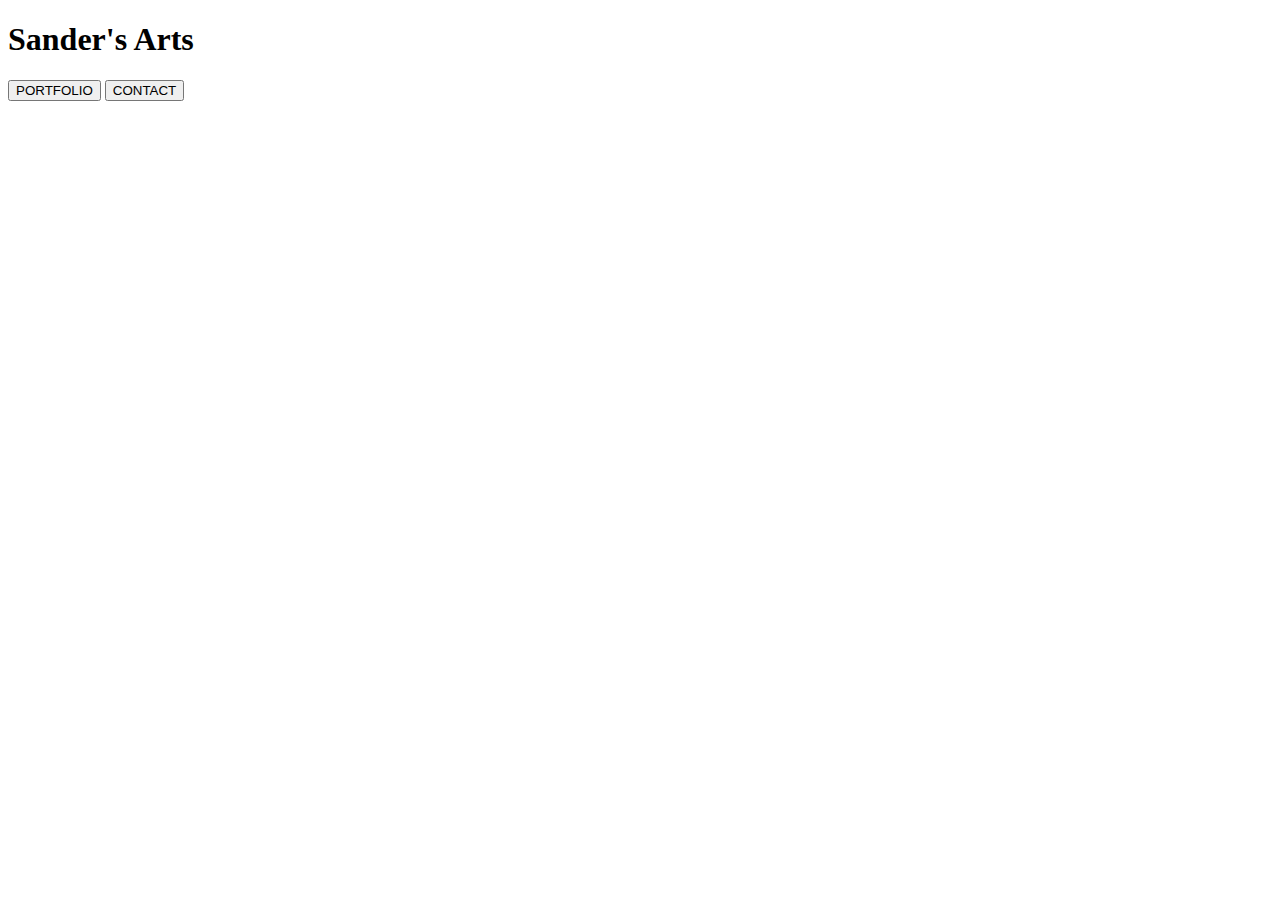
==== index.html @ 0e67fcb4 "Create index.html" ====
<!doctype html>
<html>
<head>
<meta charset="utf-8">
	<title>Sander's Arts</title>
	
	<link rel="stylesheet" href="Stylesheet_Sander.css">
	
</head>

<body>
	
	<div class="header">
	<p></p>
	<p></p>
	<h1>Sander's Arts</h1> 
</div>
	
	<div id="buttomheader">
		
			<div class="container1">
	<a href="Portfolio.html"><button class="btn-2">PORTFOLIO</button></a>
	<a href="Contact.html"><button class="btn-1">CONTACT</button></a> 
			</div>
	</div>
	
	
	
</body>
</html>
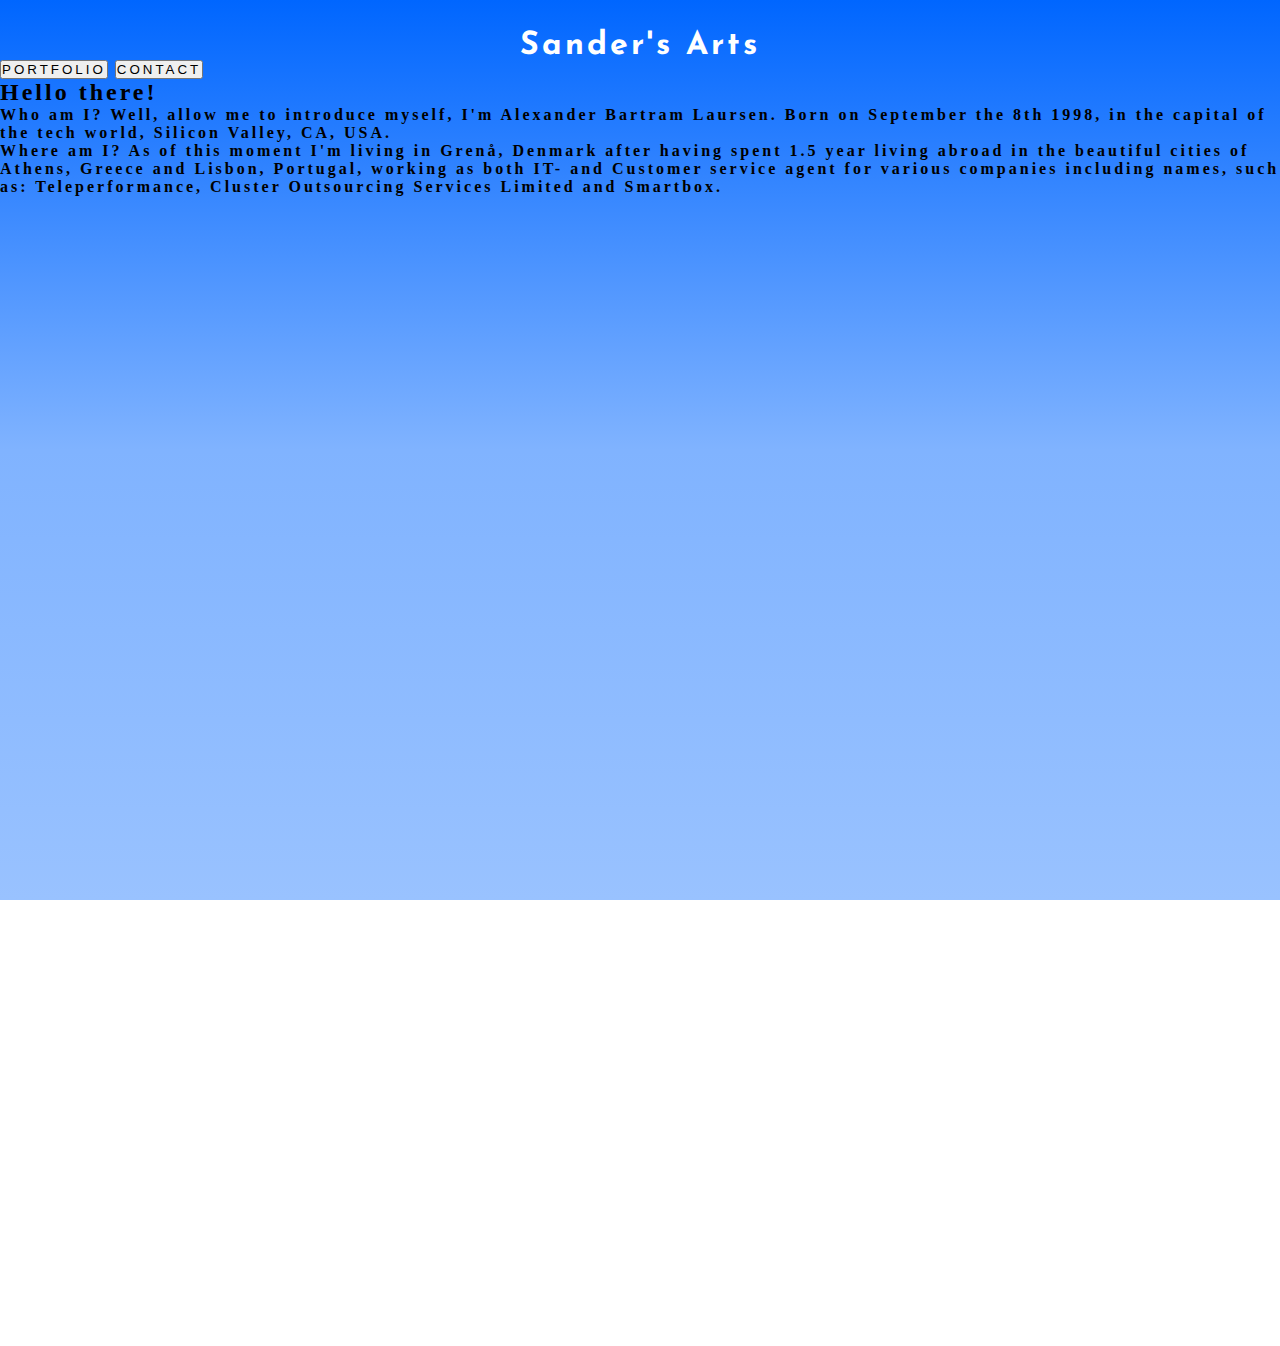
==== commit 418950ea: "Update index.html" ====
--- a/index.html
+++ b/index.html
@@ -10,7 +10,7 @@
 
 <body>
 	
-	<div class="header">
+<div class="header">
 	<p></p>
 	<p></p>
 	<h1>Sander's Arts</h1> 
@@ -18,13 +18,28 @@
 	
 	<div id="buttomheader">
 		
-			<div class="container1">
+	  <div class="container1">
 	<a href="Portfolio.html"><button class="btn-2">PORTFOLIO</button></a>
 	<a href="Contact.html"><button class="btn-1">CONTACT</button></a> 
-			</div>
+	  </div>
 	</div>
 	
+	
+	<div class="wrapper">
+	<article class="info">
+	
+	<h2> Hello there!</h2>
+<p><b>Who am I? Well, allow me to introduce myself, I'm Alexander Bartram Laursen. Born on September the 8th 1998, in the capital of the tech world, Silicon Valley, CA, USA. </b></p>
+		<p><b>Where am I? As of this moment I'm living in Grenå, Denmark after having spent 1.5 year living abroad in the beautiful cities of Athens, Greece and Lisbon, Portugal, working as both IT- and Customer service agent for various companies including names, such as: Teleperformance, Cluster Outsourcing Services Limited and Smartbox.</b></p>		
+	</article>
+	</div>
+	
+<div class="footer"></div>
 	
 	
 </body>
 </html>
+
+	
+</body>
+</html>
--- a/Stylesheet_Sander.css
+++ b/Stylesheet_Sander.css
@@ -0,0 +1,38 @@
+@charset "utf-8";
+/* CSS Document */
+
+@import url('https://fonts.googleapis.com/css2?family=Josefin+Sans:wght@300&display=swap');
+* {
+	
+	letter-spacing: 3px;
+	margin: 0;
+	padding: 0;
+	box-sizing: border-box;
+}
+
+body {
+	
+	height: 100%;
+	min-height: 100vh;
+	/* VH stands for View height and is equal to percentage 100vh = 100% */
+	overflow-x: hidden;
+	margin: 0;
+	background-repeat: no-repeat;
+	background-attachment: fixed;
+	background-image: linear-gradient(to top, #99c2ff, #80b3ff, #0066ff);
+	position: relative;
+	padding-bottom: 1150px;
+
+}
+
+.header {
+	
+	width: 100%;
+	height: 60px;
+	background-color: transparent;
+	text-align: center;
+	color: white;
+	padding-top: 30px;
+	font-family: 'Josefin Sans', sans-serif;
+
+}
